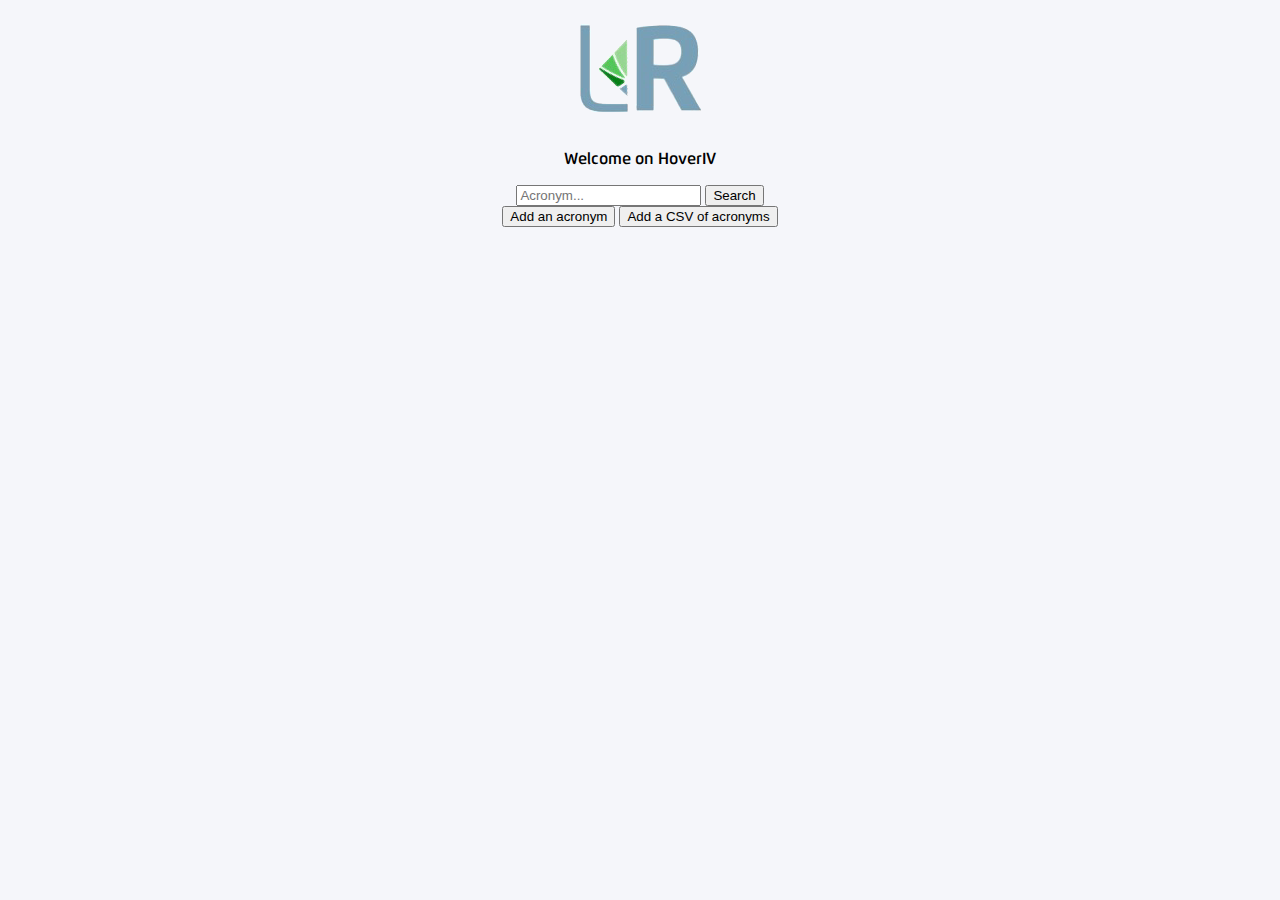
==== backend/src/main/webapp/index.html @ e9f99da6 "Working project" ====
<!doctype html>
<html>
<head>
    <title>HoverIV</title>
    <style>
        @font-face {
            font-family: 'Flexo-Demi';
            font-style: normal;
            font-weight: normal;
            src: url('fonts/flexo-demi.otf');
        }
        @font-face {
            font-family: 'Flexo-Thin';
            font-style: normal;
            font-weight: normal;
            src: url('fonts/flexo-thin.otf');
        }
        #title{
            font-family: Flexo-Demi;
            size: 20px;
        }
    </style>
</head>
<body bgcolor="#f5f6fa">
<center>
    <img src="logo.png" , align="bottom">
    <p id=title>Welcome on HoverIV</p>
    <form action="/browse" method="GET">
        <div>
            <input type="text" id="acronym" name="acronym" placeholder="Acronym...">
            <button type="submit">Search</button>
        </div>
    </form>
    <form action="/browse" method="GET">
        <div>
            <button type="submit" formaction="/acronym" formmethod="GET">Add an acronym</button>
            <button type="submit" formaction="/csv" formmethod="GET">Add a CSV of acronyms</button>
        </div>
    </form>
</center>
</body>
</html>
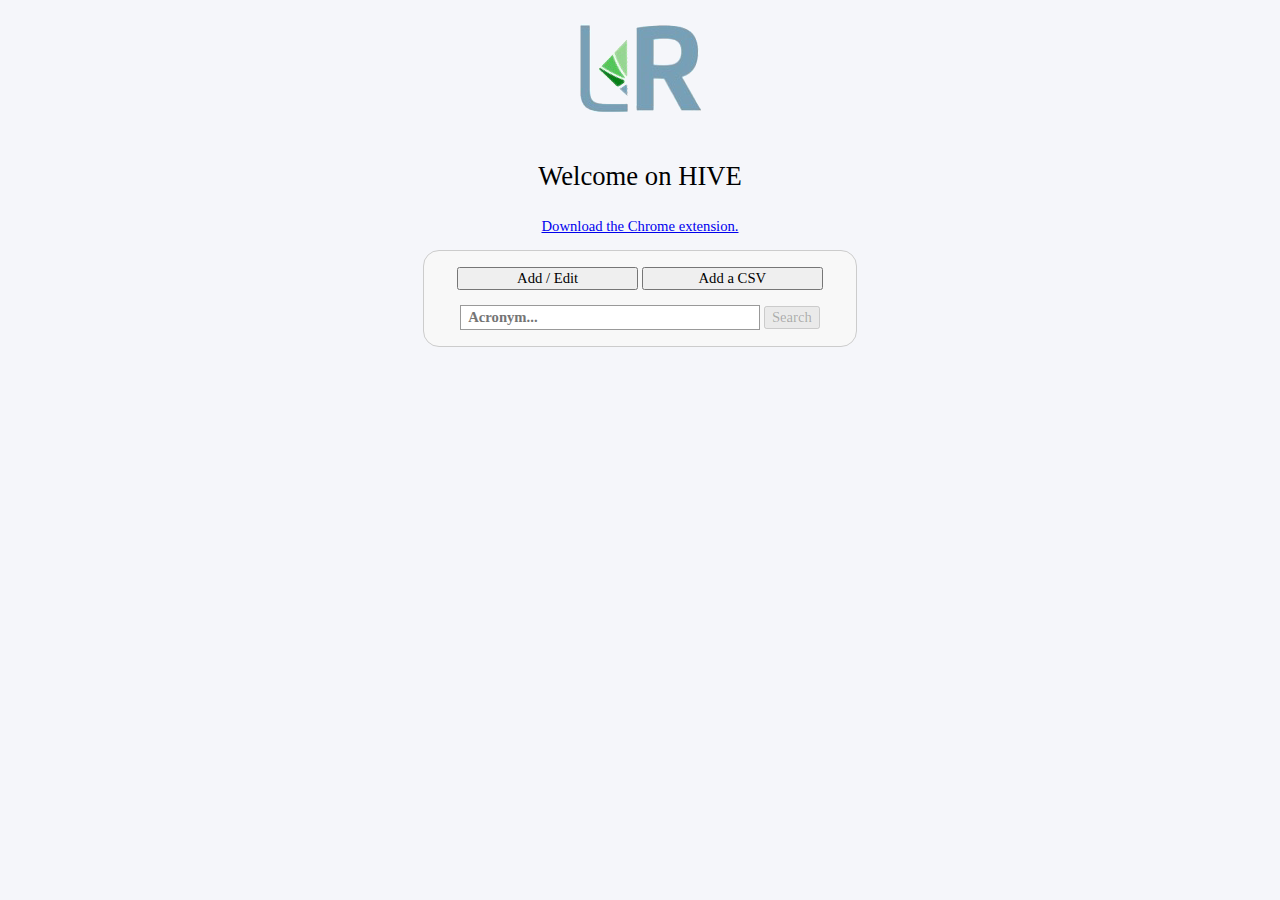
==== commit 158f1d63: "HIVE" ====
--- a/backend/src/main/webapp/index.html
+++ b/backend/src/main/webapp/index.html
@@ -1,40 +1,61 @@
 <!doctype html>
 <html>
 <head>
-    <title>HoverIV</title>
+    <title>HIVE</title>
+    <link rel="stylesheet" type="text/css" href="style.css">
+    <script src="https://ajax.googleapis.com/ajax/libs/jquery/3.3.1/jquery.min.js"></script>
+    <script>
+        $(document).ready(function() {
+            $('button#submit').attr('disabled', 'disabled');
+            $('input#acronym').keyup(function() {
+                var empty = false;
+                if ($('input#acronym').val().length == 0)
+                    empty = true;
+                if (empty) {
+                    $('button#submit').attr('disabled', 'disabled');
+                } else {
+                    $('button#submit').attr('disabled', false);
+                }
+            });
+        });
+
+        $(document).on('keypress',function(e) {
+            if(e.which == 13) {
+                $('button#submit').click();
+            }
+        });
+    </script>
+    <script src="autocomplete.js"></script>
     <style>
-        @font-face {
-            font-family: 'Flexo-Demi';
-            font-style: normal;
-            font-weight: normal;
-            src: url('fonts/flexo-demi.otf');
-        }
-        @font-face {
-            font-family: 'Flexo-Thin';
-            font-style: normal;
-            font-weight: normal;
-            src: url('fonts/flexo-thin.otf');
-        }
-        #title{
-            font-family: Flexo-Demi;
-            size: 20px;
+        .autocomplete-items{
+            background: white;
+            width: 300px;
+            position: relative;
+            top: 85px;
+            right: 33px;
+            padding-top: 3px;
+            padding-bottom: 3px;
+            text-align: left;
         }
     </style>
 </head>
 <body bgcolor="#f5f6fa">
 <center>
-    <img src="logo.png" , align="bottom">
-    <p id=title>Welcome on HoverIV</p>
-    <form action="/browse" method="GET">
+    <a href="https://liveramp-eng-hackweek.appspot.com">
+        <img src="logo.png" , align="bottom">
+    </a>
+    <p id=title>Welcome on HIVE</p>
+    <a href="https://chrome.google.com/webstore/detail/hoveriv/ikiohgcbnkecmddhpjgalmghfakgknaj">
+        <p style="font-family: Flexo-Thin;">Download the Chrome extension.</p>
+    </a>
+    <form action="/browse" method="GET" autocomplete="off">
         <div>
-            <input type="text" id="acronym" name="acronym" placeholder="Acronym...">
-            <button type="submit">Search</button>
+            <a href="/acronym"><button type="button" style="width: 181px">Add / Edit</button></a>
+            <a href="/csv"><button style="width: 181px" type="button">Add a CSV</button></a>
         </div>
-    </form>
-    <form action="/browse" method="GET">
-        <div>
-            <button type="submit" formaction="/acronym" formmethod="GET">Add an acronym</button>
-            <button type="submit" formaction="/csv" formmethod="GET">Add a CSV of acronyms</button>
+        <div class="autocomplete">
+            <input type="text" id="acronym" name="acronym" placeholder="Acronym..." style="font-weight: bold">
+            <button type="submit" id="submit">Search</button>
         </div>
     </form>
 </center>
--- a/backend/src/main/webapp/style.css
+++ b/backend/src/main/webapp/style.css
@@ -0,0 +1,71 @@
+@font-face {
+    font-family: 'Flexo-Demi';
+    font-style: normal;
+    font-weight: normal;
+    src: url('/fonts/flexo-demi.otf');
+}
+@font-face {
+    font-family: 'Flexo-Thin';
+    font-style: normal;
+    font-weight: normal;
+    src: url('/fonts/flexo-thin.otf');
+}
+
+#title {
+    font-family: Flexo-Demi;
+    font-size: 20pt;
+}
+
+p, div, input, button, textarea {
+    font-family: Flexo-Thin;
+    font-size: 11pt;
+}
+
+/*FORM STYLE*/
+
+form {
+    margin: 0 auto;
+    width: 400px;
+    /* To see the outline of the form */
+    padding: 1em;
+    border: 1px solid #CCC;
+    border-radius: 1em;
+    background-color: #f8f8f8
+}
+
+form div + div {
+    margin-top: 1em;
+}
+
+label {
+    /* To make sure that all labels have the same size and are properly aligned */
+    display: inline-block;
+    width: 90px;
+    text-align: right;
+}
+
+input, textarea {
+    /* To give the same size to all text fields */
+    width: 300px;
+    box-sizing: border-box;
+
+    /* To harmonize the look & feel of text field border */
+    border: 1px solid #999;
+
+    /*background: url(./media/underline.png);*/
+    /*border-style: none;*/
+    padding: 3px 7px 3px 7px;
+
+}
+
+input:focus, textarea:focus {
+    /* To give a little highlight on active elements */
+    border-color: #000;
+}
+
+textarea {
+    /* To properly align multiline text fields with their labels */
+    vertical-align: top;
+    /* To give enough room to type some text */
+    height: 10em;
+}
